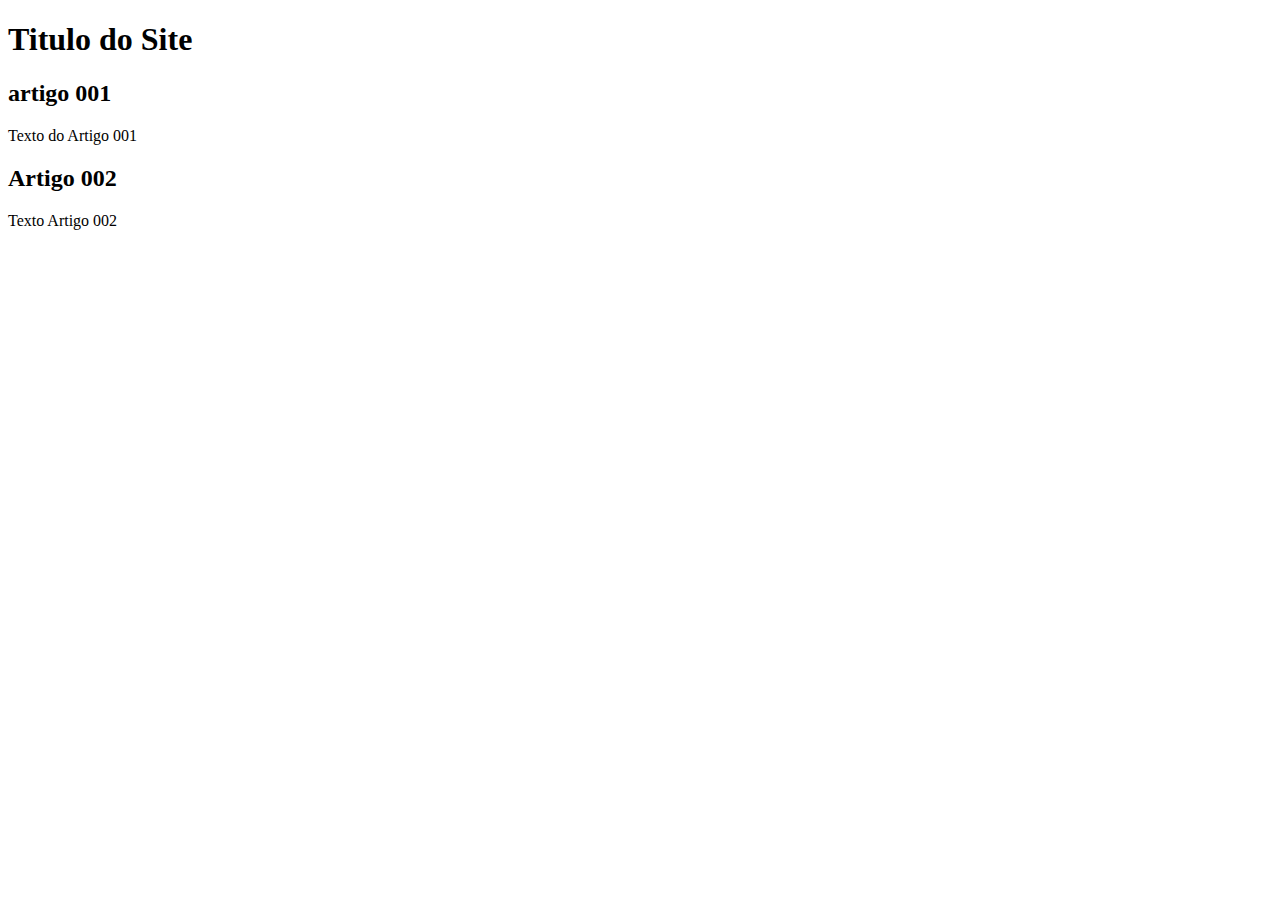
==== index.html @ 56976dba "add index" ====
<!DOCTYPE html>
<html lang="pt-br">
<head>
    <meta charset="UTF-8">
    <meta name="viewport" content="width=device-width, initial-scale=1.0">
    <title>Titulo do Site</title>
</head>
<body>
    <main>
        <header>
            <h1>Titulo do Site</h1>
        </header>
        <article>
            <h2>artigo 001</h2>
            <p>Texto do Artigo 001</p>
        </article>
        <article>
            <h2>Artigo 002</h2>
            <p>Texto Artigo 002</p>
        </article>
    </main>
</body>
</html>
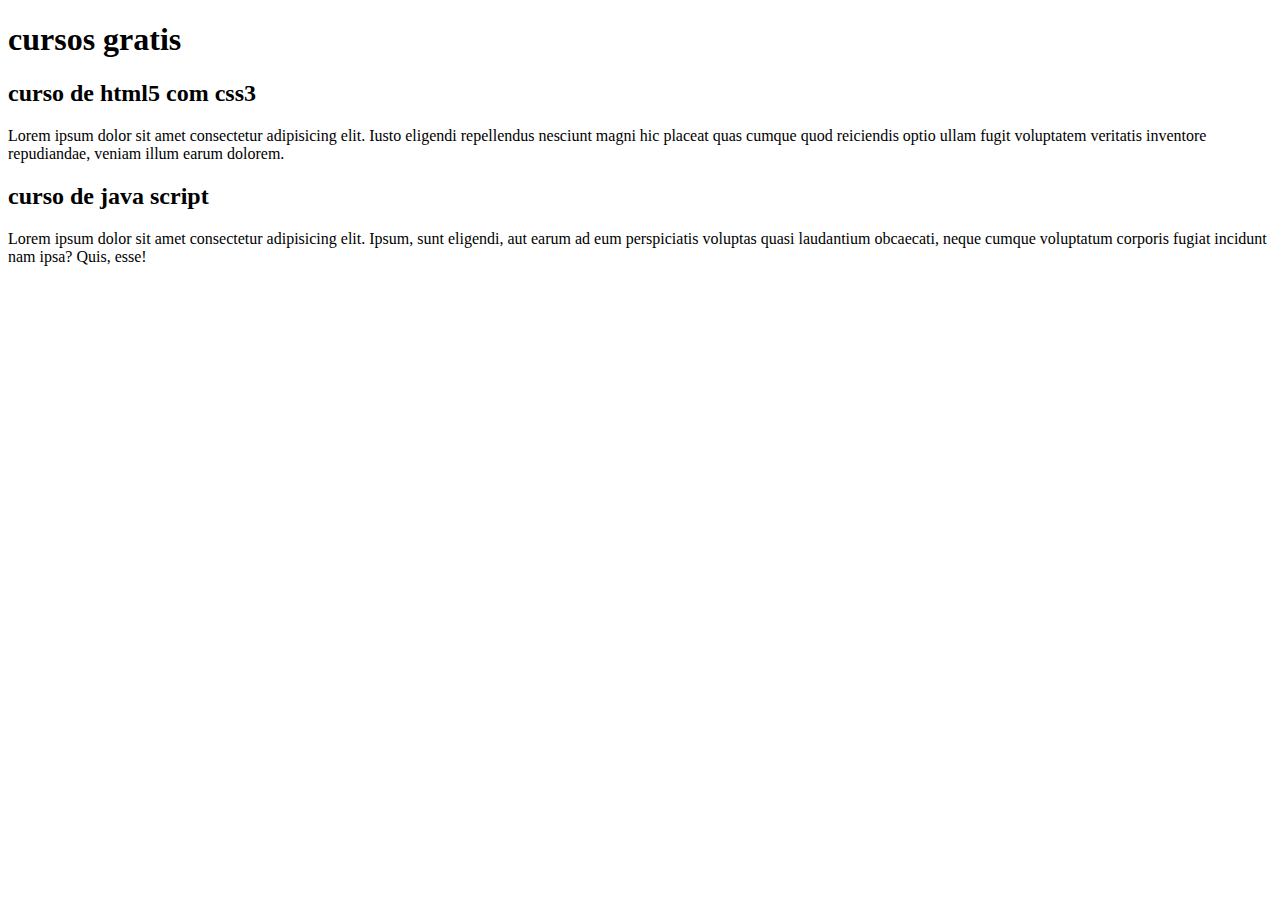
==== commit ecb59f42: "comecei a escrever o conteudo" ====
--- a/index.html
+++ b/index.html
@@ -8,15 +8,15 @@
 <body>
     <main>
         <header>
-            <h1>Titulo do Site</h1>
+            <h1>cursos gratis</h1>
         </header>
         <article>
-            <h2>artigo 001</h2>
-            <p>Texto do Artigo 001</p>
+            <h2>curso de html5 com css3</h2>
+            <p>Lorem ipsum dolor sit amet consectetur adipisicing elit. Iusto eligendi repellendus nesciunt magni hic placeat quas cumque quod reiciendis optio ullam fugit voluptatem veritatis inventore repudiandae, veniam illum earum dolorem.</p>
         </article>
         <article>
-            <h2>Artigo 002</h2>
-            <p>Texto Artigo 002</p>
+            <h2>curso de java script</h2>
+            <p>Lorem ipsum dolor sit amet consectetur adipisicing elit. Ipsum, sunt eligendi, aut earum ad eum perspiciatis voluptas quasi laudantium obcaecati, neque cumque voluptatum corporis fugiat incidunt nam ipsa? Quis, esse!</p>
         </article>
     </main>
 </body>
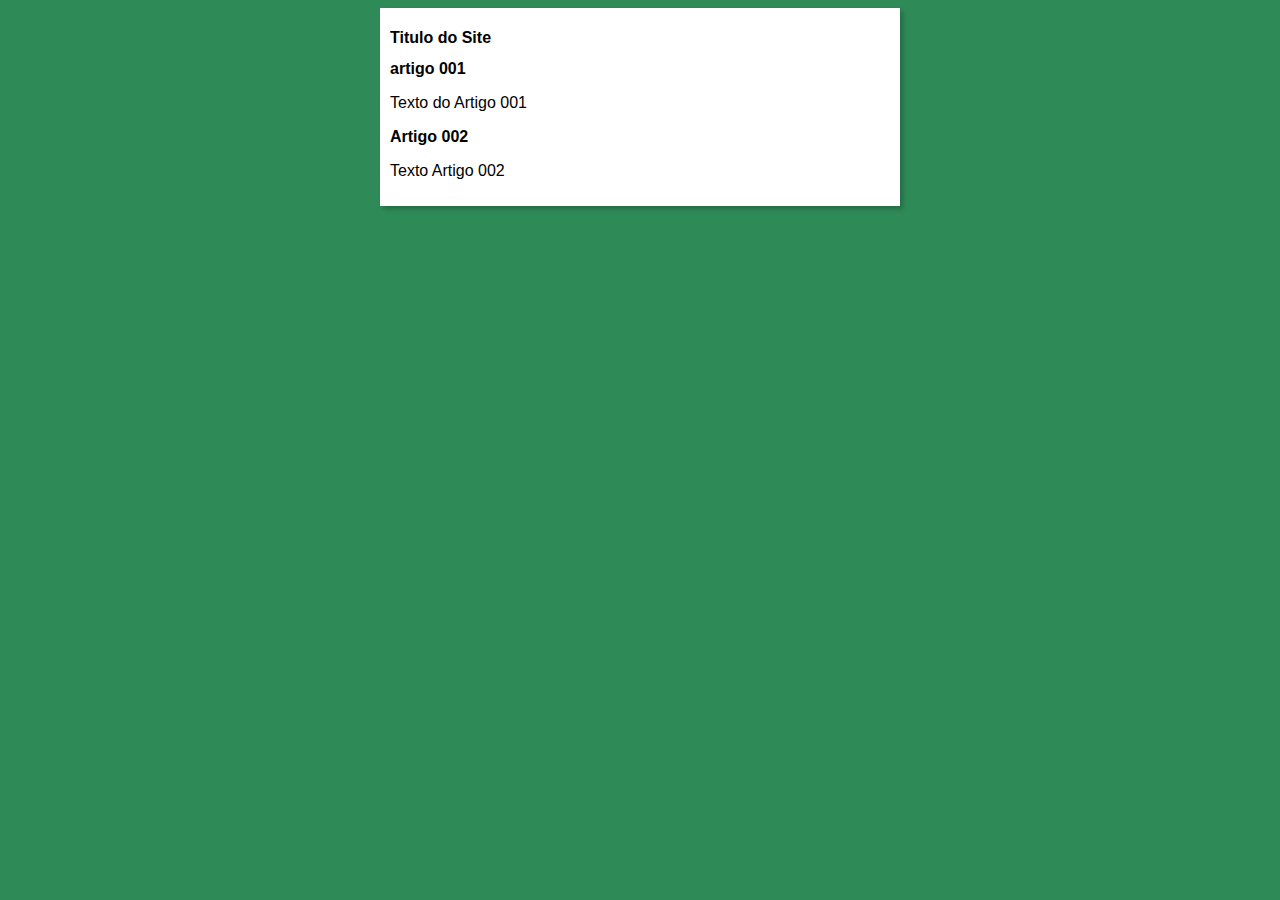
==== commit 1ea7bfe7: "iniciei o disign" ====
--- a/index.html
+++ b/index.html
@@ -4,19 +4,20 @@
     <meta charset="UTF-8">
     <meta name="viewport" content="width=device-width, initial-scale=1.0">
     <title>Titulo do Site</title>
+    <link rel="stylesheet" href="estilos/style.css">
 </head>
 <body>
     <main>
         <header>
-            <h1>cursos gratis</h1>
+            <h1>Titulo do Site</h1>
         </header>
         <article>
-            <h2>curso de html5 com css3</h2>
-            <p>Lorem ipsum dolor sit amet consectetur adipisicing elit. Iusto eligendi repellendus nesciunt magni hic placeat quas cumque quod reiciendis optio ullam fugit voluptatem veritatis inventore repudiandae, veniam illum earum dolorem.</p>
+            <h2>artigo 001</h2>
+            <p>Texto do Artigo 001</p>
         </article>
         <article>
-            <h2>curso de java script</h2>
-            <p>Lorem ipsum dolor sit amet consectetur adipisicing elit. Ipsum, sunt eligendi, aut earum ad eum perspiciatis voluptas quasi laudantium obcaecati, neque cumque voluptatum corporis fugiat incidunt nam ipsa? Quis, esse!</p>
+            <h2>Artigo 002</h2>
+            <p>Texto Artigo 002</p>
         </article>
     </main>
 </body>
--- a/estilos/style.css
+++ b/estilos/style.css
@@ -0,0 +1,13 @@
+*{ font-family: Arial, Helvetica, sans-serif;
+    font-size: 16px;
+}
+body{
+    background-color:seagreen;
+}
+main{
+    background-color: white;
+    width: 500px;
+    margin:auto;
+    box-shadow: 3px 3px 5px rgba(0, 0, 0, 0.233);
+    padding: 10px;
+}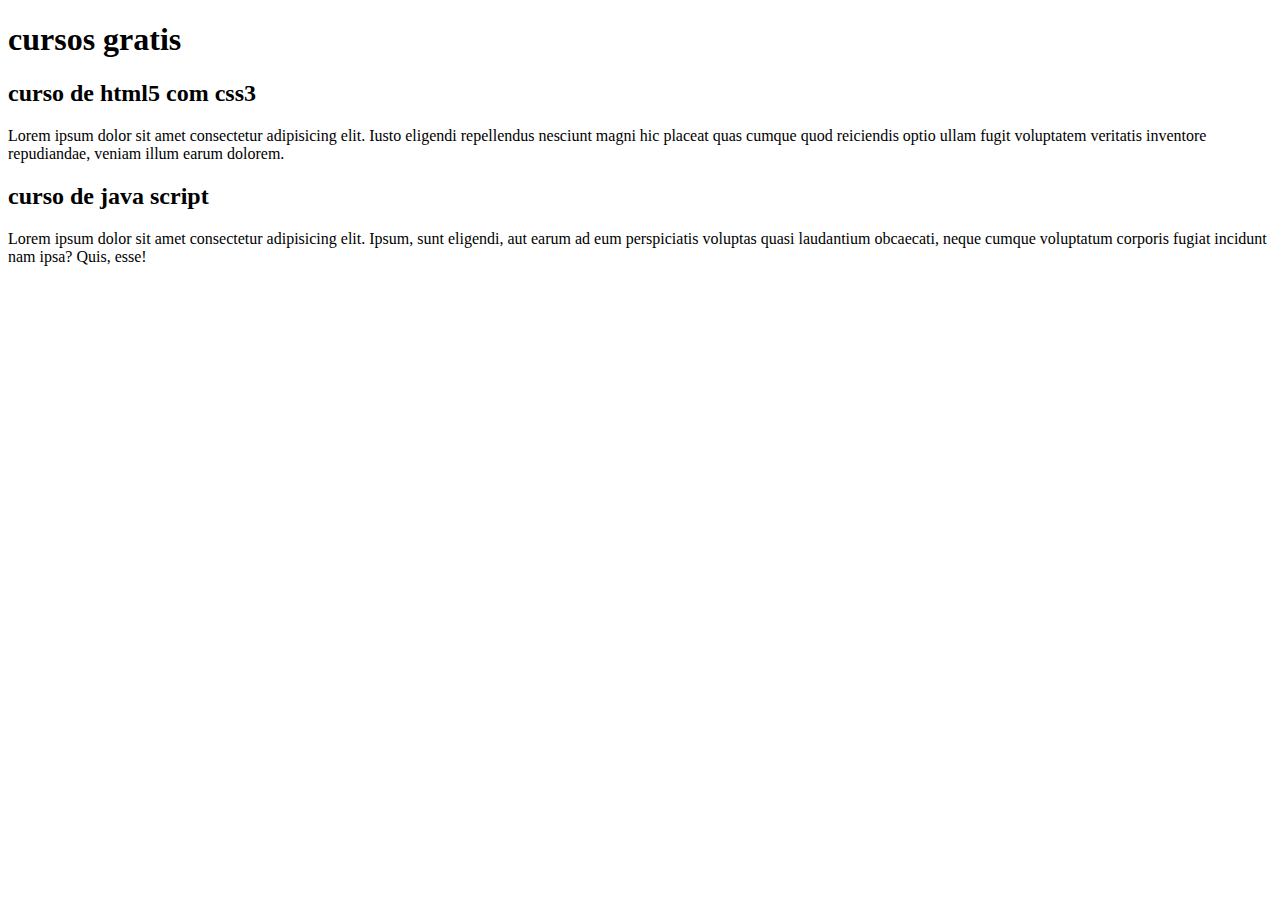
==== commit 8ff1dc34: "Update index.html" ====
--- a/index.html
+++ b/index.html
@@ -3,21 +3,20 @@
 <head>
     <meta charset="UTF-8">
     <meta name="viewport" content="width=device-width, initial-scale=1.0">
-    <title>Titulo do Site</title>
-    <link rel="stylesheet" href="estilos/style.css">
+    <title>Site cursoevideo</title>
 </head>
 <body>
     <main>
         <header>
-            <h1>Titulo do Site</h1>
+            <h1>cursos gratis</h1>
         </header>
         <article>
-            <h2>artigo 001</h2>
-            <p>Texto do Artigo 001</p>
+            <h2>curso de html5 com css3</h2>
+            <p>Lorem ipsum dolor sit amet consectetur adipisicing elit. Iusto eligendi repellendus nesciunt magni hic placeat quas cumque quod reiciendis optio ullam fugit voluptatem veritatis inventore repudiandae, veniam illum earum dolorem.</p>
         </article>
         <article>
-            <h2>Artigo 002</h2>
-            <p>Texto Artigo 002</p>
+            <h2>curso de java script</h2>
+            <p>Lorem ipsum dolor sit amet consectetur adipisicing elit. Ipsum, sunt eligendi, aut earum ad eum perspiciatis voluptas quasi laudantium obcaecati, neque cumque voluptatum corporis fugiat incidunt nam ipsa? Quis, esse!</p>
         </article>
     </main>
 </body>
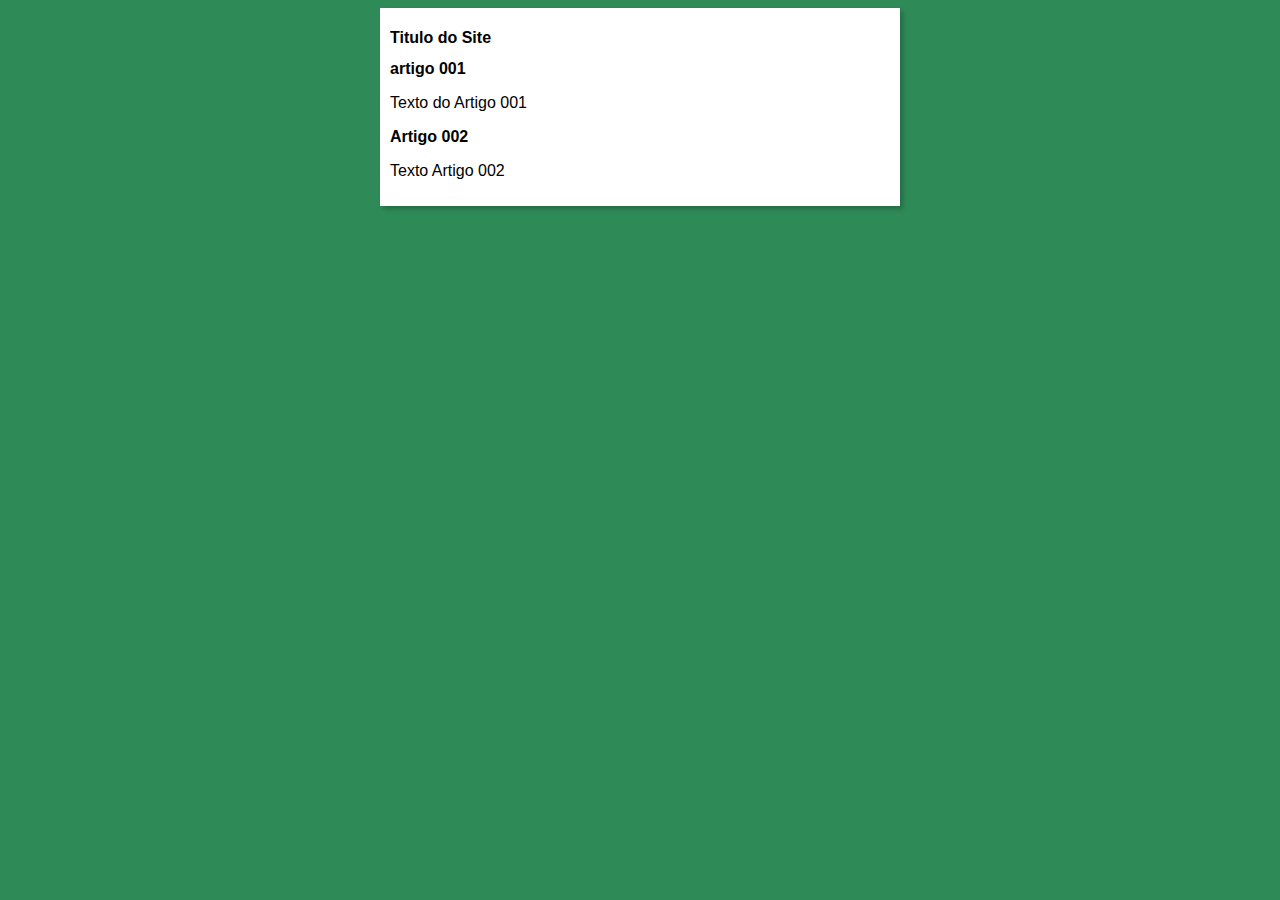
==== commit e8b9e845: "Update index.html" ====
--- a/index.html
+++ b/index.html
@@ -3,20 +3,21 @@
 <head>
     <meta charset="UTF-8">
     <meta name="viewport" content="width=device-width, initial-scale=1.0">
-    <title>Site cursoevideo</title>
+    <title>Curso em video</title>
+    <link rel="stylesheet" href="estilos/style.css">
 </head>
 <body>
     <main>
         <header>
-            <h1>cursos gratis</h1>
+            <h1>Titulo do Site</h1>
         </header>
         <article>
-            <h2>curso de html5 com css3</h2>
-            <p>Lorem ipsum dolor sit amet consectetur adipisicing elit. Iusto eligendi repellendus nesciunt magni hic placeat quas cumque quod reiciendis optio ullam fugit voluptatem veritatis inventore repudiandae, veniam illum earum dolorem.</p>
+            <h2>artigo 001</h2>
+            <p>Texto do Artigo 001</p>
         </article>
         <article>
-            <h2>curso de java script</h2>
-            <p>Lorem ipsum dolor sit amet consectetur adipisicing elit. Ipsum, sunt eligendi, aut earum ad eum perspiciatis voluptas quasi laudantium obcaecati, neque cumque voluptatum corporis fugiat incidunt nam ipsa? Quis, esse!</p>
+            <h2>Artigo 002</h2>
+            <p>Texto Artigo 002</p>
         </article>
     </main>
 </body>
--- a/estilos/style.css
+++ b/estilos/style.css
@@ -0,0 +1,13 @@
+*{ font-family: Arial, Helvetica, sans-serif;
+    font-size: 16px;
+}
+body{
+    background-color:seagreen;
+}
+main{
+    background-color: white;
+    width: 500px;
+    margin:auto;
+    box-shadow: 3px 3px 5px rgba(0, 0, 0, 0.233);
+    padding: 10px;
+}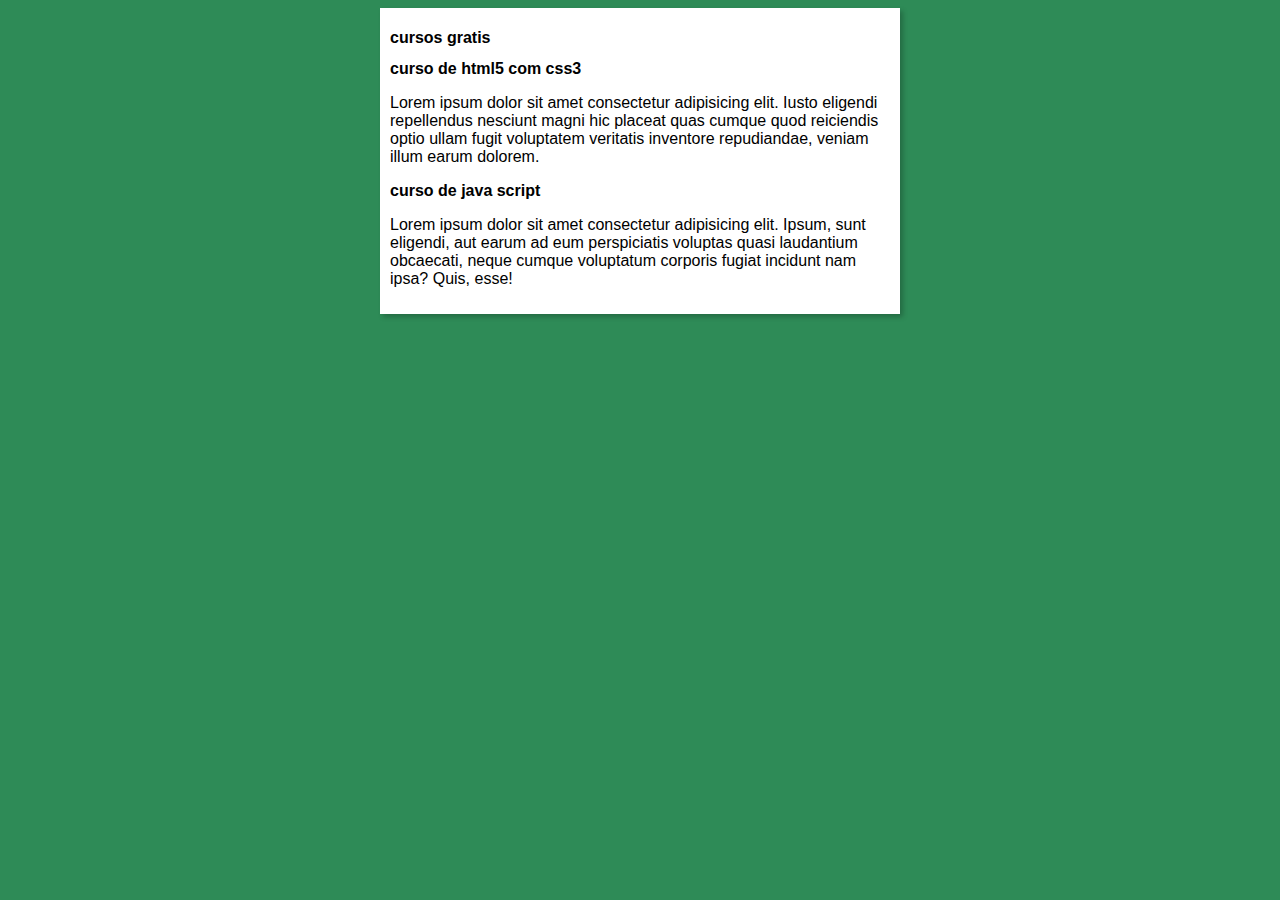
==== commit 7a8ba84a: "Merge branch 'design'" ====
--- a/index.html
+++ b/index.html
@@ -9,15 +9,15 @@
 <body>
     <main>
         <header>
-            <h1>Titulo do Site</h1>
+            <h1>cursos gratis</h1>
         </header>
         <article>
-            <h2>artigo 001</h2>
-            <p>Texto do Artigo 001</p>
+            <h2>curso de html5 com css3</h2>
+            <p>Lorem ipsum dolor sit amet consectetur adipisicing elit. Iusto eligendi repellendus nesciunt magni hic placeat quas cumque quod reiciendis optio ullam fugit voluptatem veritatis inventore repudiandae, veniam illum earum dolorem.</p>
         </article>
         <article>
-            <h2>Artigo 002</h2>
-            <p>Texto Artigo 002</p>
+            <h2>curso de java script</h2>
+            <p>Lorem ipsum dolor sit amet consectetur adipisicing elit. Ipsum, sunt eligendi, aut earum ad eum perspiciatis voluptas quasi laudantium obcaecati, neque cumque voluptatum corporis fugiat incidunt nam ipsa? Quis, esse!</p>
         </article>
     </main>
 </body>
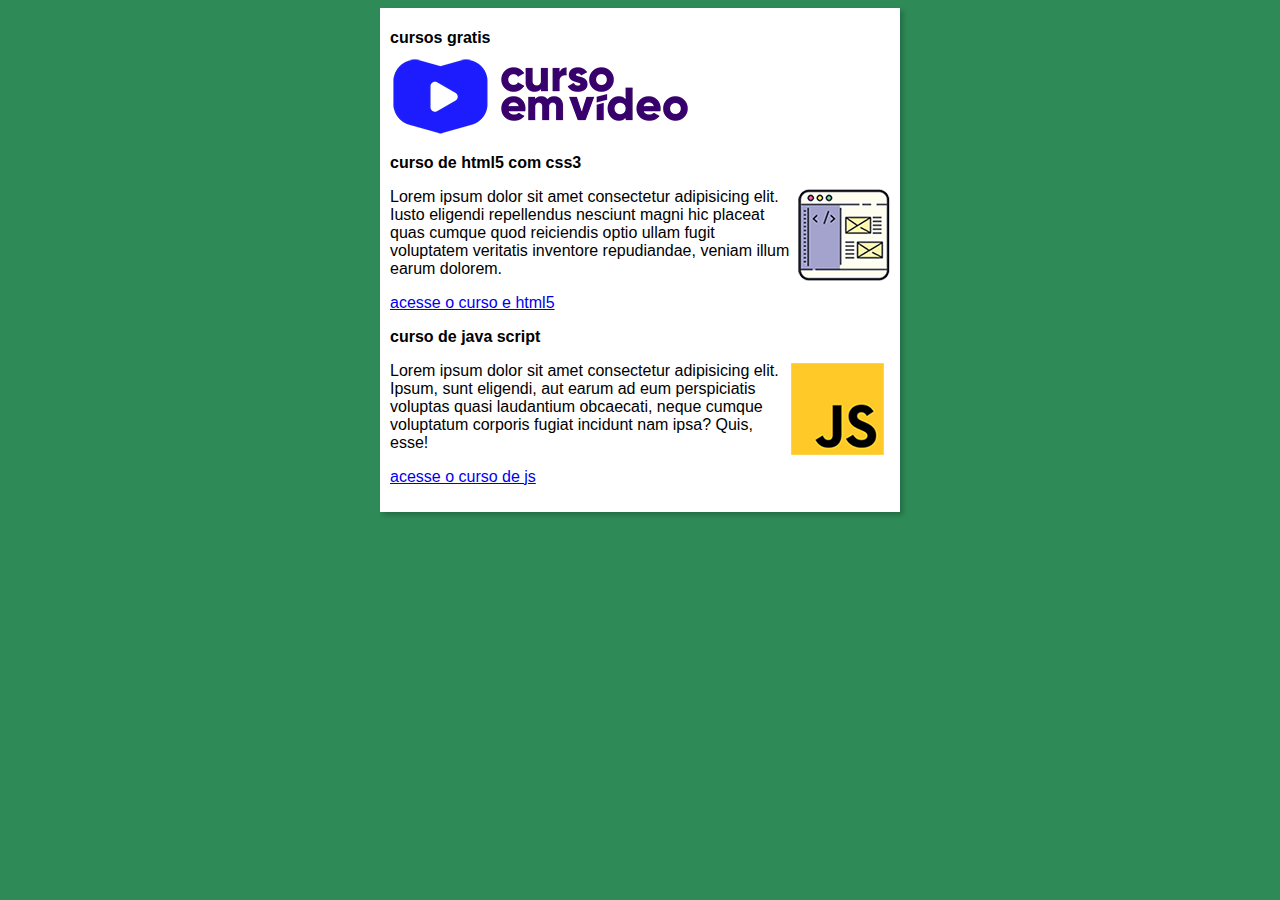
==== commit cbf8d9bc: "update16/03" ====
--- a/index.html
+++ b/index.html
@@ -10,14 +10,19 @@
     <main>
         <header>
             <h1>cursos gratis</h1>
+            <img src="img/curso-em-video-cor.png" alt="curso em video">
         </header>
         <article>
             <h2>curso de html5 com css3</h2>
+            <img class="lado" src="img/curso-html-css.png" alt="curso html">
             <p>Lorem ipsum dolor sit amet consectetur adipisicing elit. Iusto eligendi repellendus nesciunt magni hic placeat quas cumque quod reiciendis optio ullam fugit voluptatem veritatis inventore repudiandae, veniam illum earum dolorem.</p>
+            <p><a href="curso-html.html">acesse o curso e html5</a></p>
         </article>
         <article>
             <h2>curso de java script</h2>
+            <img class="lado"src="img/curso-javascript.png" alt="curso js">
             <p>Lorem ipsum dolor sit amet consectetur adipisicing elit. Ipsum, sunt eligendi, aut earum ad eum perspiciatis voluptas quasi laudantium obcaecati, neque cumque voluptatum corporis fugiat incidunt nam ipsa? Quis, esse!</p>
+            <p><a href="curso-js.html">acesse o curso de  js</a></p>
         </article>
     </main>
 </body>
--- a/estilos/style.css
+++ b/estilos/style.css
@@ -10,4 +10,7 @@
     margin:auto;
     box-shadow: 3px 3px 5px rgba(0, 0, 0, 0.233);
     padding: 10px;
+}
+img.lado{
+    float:right ;
 }